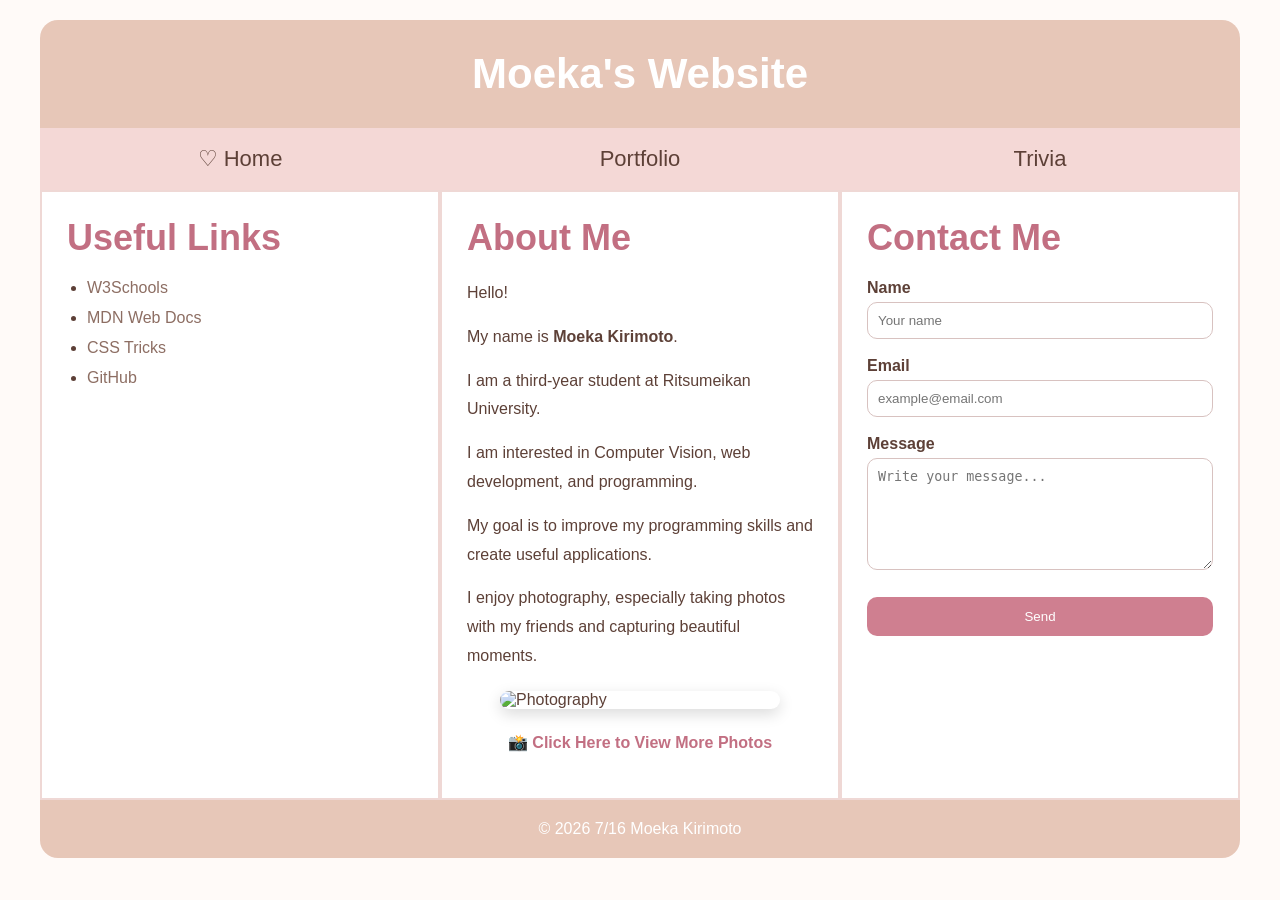
==== index.html @ a6679005 "First commit" ====
<!DOCTYPE html>
<html lang="en">

<head>
<meta charset="UTF-8">
<meta name="viewport" content="width=device-width, initial-scale=1.0">

<title>Moeka's Website</title>

<link rel="stylesheet" href="style.css">
<script src="script.js" defer></script>

</head>

<body>

<header>
<h1>Moeka's Website</h1>
</header>

<nav>
<a href="index.html">♡ Home</a>
<a href="portfolio.html">Portfolio</a>
<a href="trivia.html">Trivia</a>
</nav>

<div class="container">

<!-- Left -->

<div class="box">

<h2>Useful Links</h2>

<ul>
<li><a href="https://www.w3schools.com" target="_blank">W3Schools</a></li>
<li><a href="https://developer.mozilla.org" target="_blank">MDN Web Docs</a></li>
<li><a href="https://css-tricks.com" target="_blank">CSS Tricks</a></li>
<li><a href="https://github.com" target="_blank">GitHub</a></li>
</ul>

</div>

<!-- Center -->

<div class="box">

<h2>About Me</h2>

<p>Hello!</p>

<p>My name is <b>Moeka Kirimoto</b>.</p>

<p>I am a third-year student at Ritsumeikan University.</p>

<p>I am interested in Computer Vision, web development, and programming.</p>

<p>My goal is to improve my programming skills and create useful applications.</p>

<p>
I enjoy photography, especially taking photos with my friends and capturing beautiful moments.
</p>

<img src="IMG_5621.JPG" id="photo" class="profile-img" alt="Photography">

<p class="click-photo" onclick="changePhoto()">
📸 Click Here to View More Photos
</p>

</div>

<!-- Right -->

<div class="box">

<h2>Contact Me</h2>

<form>

<label>Name</label>
<input type="text" placeholder="Your name" required>

<label>Email</label>
<input type="email" placeholder="example@email.com" required>

<label>Message</label>
<textarea rows="6" placeholder="Write your message..." required></textarea>

<input type="submit" value="Send">

</form>

</div>

</div>

<footer>

<p>© 2026 7/16 Moeka Kirimoto</p>

</footer>

</body>
</html>
---- style.css ----
*{
    margin:0;
    padding:0;
    box-sizing:border-box;
}

body{
    background:#fffaf8;
    font-family:Arial,sans-serif;
    color:#5d4037;
}

/* ===== Common ===== */

header,
nav,
.container,
footer{
    width:95%;
    max-width:1200px;
    margin:0 auto;
}

/* ===== Header ===== */

header{
    background:#e7c7b8;
    color:white;
    text-align:center;
    padding:30px;
    border-radius:18px 18px 0 0;
    margin-top:20px;
}

header h1{
    font-size:42px;
}

/* ===== Navigation ===== */

nav{
    display:flex;
    background:#f4d8d6;
}

nav a{
    flex:1;
    text-align:center;
    text-decoration:none;
    color:#5d4037;
    padding:18px;
    font-size:22px;
    transition:.3s;
}

nav a:hover{
    background:#fdeef2;
    color:#c26f82;
    font-size:24px;
    font-weight:bold;
}

nav a:hover::after{
    content:" ♡";
}

/* ===== Layout ===== */

.container{
    display:flex;
}

/* ===== Box ===== */

.box{
    flex:1;
    background:white;
    border:2px solid #efd8d5;
    padding:25px;
    min-height:520px;
    transition:.3s;
}

.box:hover{
    transform:translateY(-5px);
    box-shadow:0 8px 20px rgba(0,0,0,.08);
}

.box h2{
    color:#c26f82;
    margin-bottom:20px;
    font-size:36px;
}

.box p{
    line-height:1.8;
    margin-bottom:15px;
}

/* ===== Image ===== */

.profile-img{
    display:block;
    width:100%;
    max-width:280px;
    margin:20px auto;
    border-radius:15px;
    box-shadow:0 5px 15px rgba(0,0,0,.15);
}

/* ===== Links ===== */

.box ul{
    margin-left:20px;
}

.box li{
    margin-bottom:12px;
}

.box a{
    color:#8d6e63;
    text-decoration:none;
}

.box a:hover{
    color:#c26f82;
    text-decoration:underline;
}

/* ===== Table ===== */

table{
    width:100%;
    border-collapse:collapse;
}

th{
    background:#f4d8d6;
    color:#5d4037;
}

th,
td{
    border:1px solid #efd8d5;
    padding:12px;
    text-align:center;
}

/* ===== Form ===== */

label{
    font-weight:bold;
}

input,
textarea{
    width:100%;
    margin-top:5px;
    margin-bottom:18px;
    padding:10px;
    border:1px solid #d8c2c0;
    border-radius:10px;
}

input[type="submit"],
button{
    width:100%;
    background:#cf7f90;
    color:white;
    border:none;
    padding:12px;
    border-radius:10px;
    cursor:pointer;
    transition:.3s;
}

input[type="submit"]:hover,
button:hover{
    background:#b96678;
}

/* ===== Trivia ===== */

h3{
    margin-top:20px;
    margin-bottom:10px;
    color:#c26f82;
    font-size:24px;
}

input[type="radio"]{
    width:auto;
    margin-right:10px;
    cursor:pointer;
}

button{
    margin-top:25px;
}

#result{
    margin-top:30px;
    padding:20px;
    text-align:center;
    font-size:26px;
    color:#c26f82;
    font-weight:bold;
    background:#fff5f7;
    border-radius:12px;
    border:2px solid #f4d8d6;
}

/* ===== Footer ===== */

footer{
    background:#e7c7b8;
    color:white;
    text-align:center;
    padding:20px;
    margin-bottom:20px;
    border-radius:0 0 18px 18px;
}

footer p{
    margin:0;
}

/* ===== Responsive ===== */

@media(max-width:900px){

.container{
    flex-direction:column;
}

nav{
    flex-direction:column;
}

header,
nav,
.container,
footer{
    width:100%;
}

}

.click-photo{
    text-align:center;
    margin-top:12px;
    color:#c26f82;
    font-weight:bold;
    cursor:pointer;
    transition:0.3s;
}

.click-photo:hover{
    color:#b96678;
    text-decoration:underline;
}
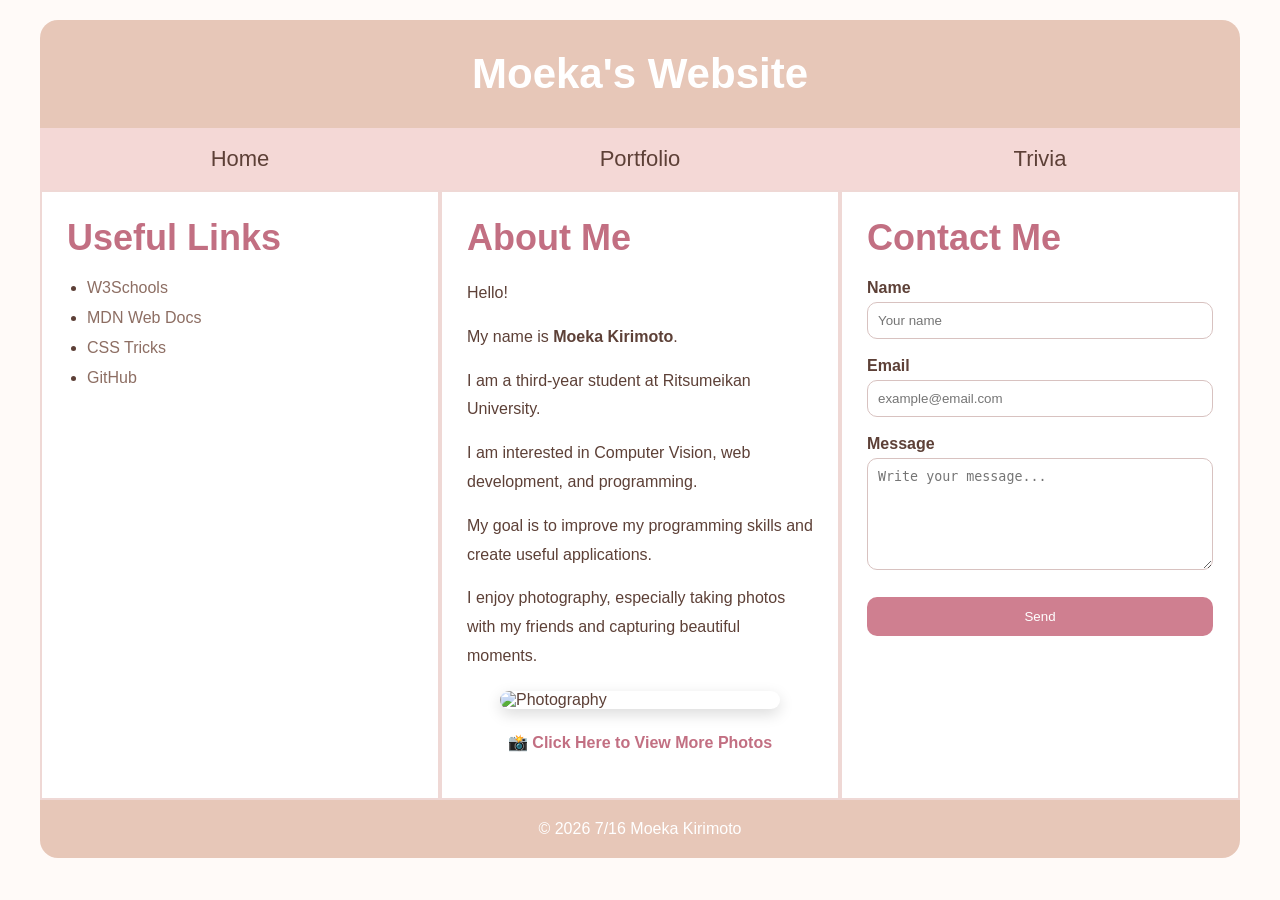
==== commit 05e1a070: "Update index.html" ====
--- a/index.html
+++ b/index.html
@@ -19,7 +19,7 @@
 </header>
 
 <nav>
-<a href="index.html">♡ Home</a>
+<a href="index.html">Home</a>
 <a href="portfolio.html">Portfolio</a>
 <a href="trivia.html">Trivia</a>
 </nav>
